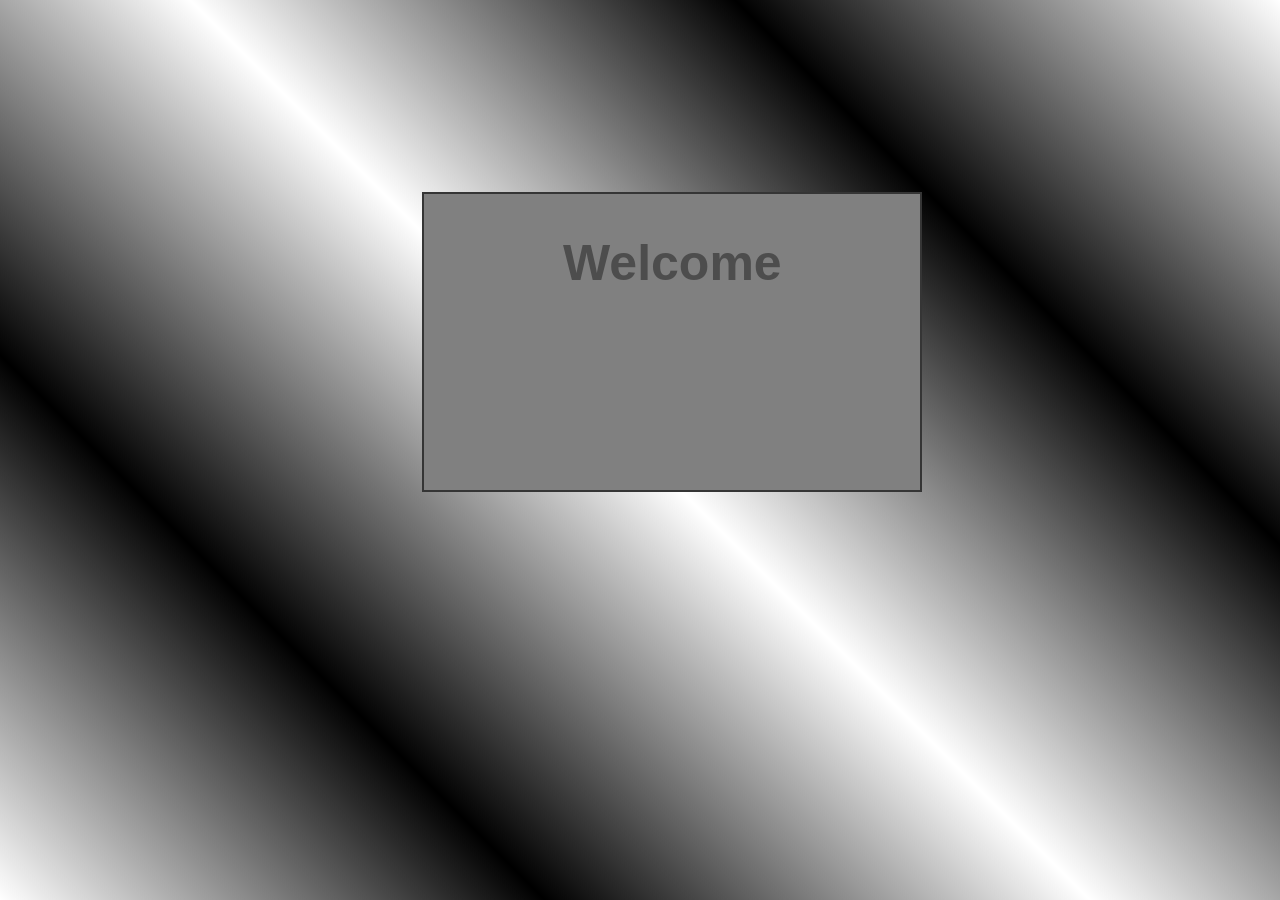
==== index.html @ c2ca847a "test version" ====
<!doctype html>
<html lang="en">
  <head>
    <meta charset="UTF-8" />
    <meta name="viewport" content="width=device-width, initial-scale=1.0" />
    <title>Document</title>
    <link rel="preconnect" href="https://fonts.googleapis.com" />
    <link rel="preconnect" href="https://fonts.gstatic.com" crossorigin />
    <link
      href="https://fonts.googleapis.com/css2?family=Tiny5+Duo:ital,wght@0,100..900;1,100..900&family=Vazirmatn:wght@100..900&display=swap"
      rel="stylesheet"
    />
    <link rel="stylesheet" href="./style/style.css" />
  </head>
  <body>
    <div class="box">
      <h1>Welcome</h1>
      <i class="fa-solid fa-ghost"></i>
    </div>
  </body>
</html>
---- style/style.css ----
* {
  margin: 0;
  padding: 0;
  box-sizing: border-box;
}

@keyframes animation {
  0% {
    width: 100vw;
    height: 100vh;
    background: linear-gradient(
      45deg,
      rgba(255, 255, 255, 1) 0%,
      rgba(0, 0, 0, 1) 25%,
      rgba(255, 255, 255, 1) 50%,
      rgba(0, 0, 0, 1) 75%,
      rgba(255, 255, 255, 1) 100%
    );
  }

  25% {
    width: 100vw;
    height: 100vh;
    background: linear-gradient(
      45deg,
      rgba(0, 0, 0, 1) 0%,
      rgba(255, 255, 255, 1) 25%,
      rgba(0, 0, 0, 1) 50%,
      rgba(255, 255, 255, 1) 75%,
      rgba(0, 0, 0, 1) 100%
    );
  }

  50% {
    width: 100vw;
    height: 100vh;
    background: linear-gradient(
      45deg,
      rgba(255, 255, 255, 1) 0%,
      rgba(0, 0, 0, 1) 25%,
      rgba(255, 255, 255, 1) 50%,
      rgba(0, 0, 0, 1) 75%,
      rgba(255, 255, 255, 1) 100%
    );
  }

  75% {
    background: linear-gradient(
      45deg,
      rgba(0, 0, 0, 1) 0%,
      rgba(255, 255, 255, 1) 25%,
      rgba(0, 0, 0, 1) 50%,
      rgba(255, 255, 255, 1) 75%,
      rgba(0, 0, 0, 1) 100%
    );
  }

  100% {
    background: #ffffff;
    background: linear-gradient(
      45deg,
      rgba(255, 255, 255, 1) 0%,
      rgba(0, 0, 0, 1) 25%,
      rgba(255, 255, 255, 1) 50%,
      rgba(0, 0, 0, 1) 75%,
      rgba(255, 255, 255, 1) 100%
    );
  }
}

body {
  width: 100vw;
  height: 100vh;
  background: #ffffff;
  background: linear-gradient(
    45deg,
    rgba(255, 255, 255, 1) 0%,
    rgba(0, 0, 0, 1) 25%,
    rgba(255, 255, 255, 1) 50%,
    rgba(0, 0, 0, 1) 75%,
    rgba(255, 255, 255, 1) 100%
  );
  background-repeat: no-repeat;
  animation-name: animation;
  animation-duration: 5s;
  animation-iteration-count: infinite;
  position: relative;
  font-family: "Tiny5 Duo", sans-serif;
}

.box {
  margin: 15% 33%;
  position: absolute;
  width: 500px;
  height: 300px;
  background-color: gray;
  border: 2px solid rgb(53, 53, 53);
  text-align: center;
}

h1 {
  color: #4d4d4d;
  font-size: 50px;
  margin-top: 40px;
}
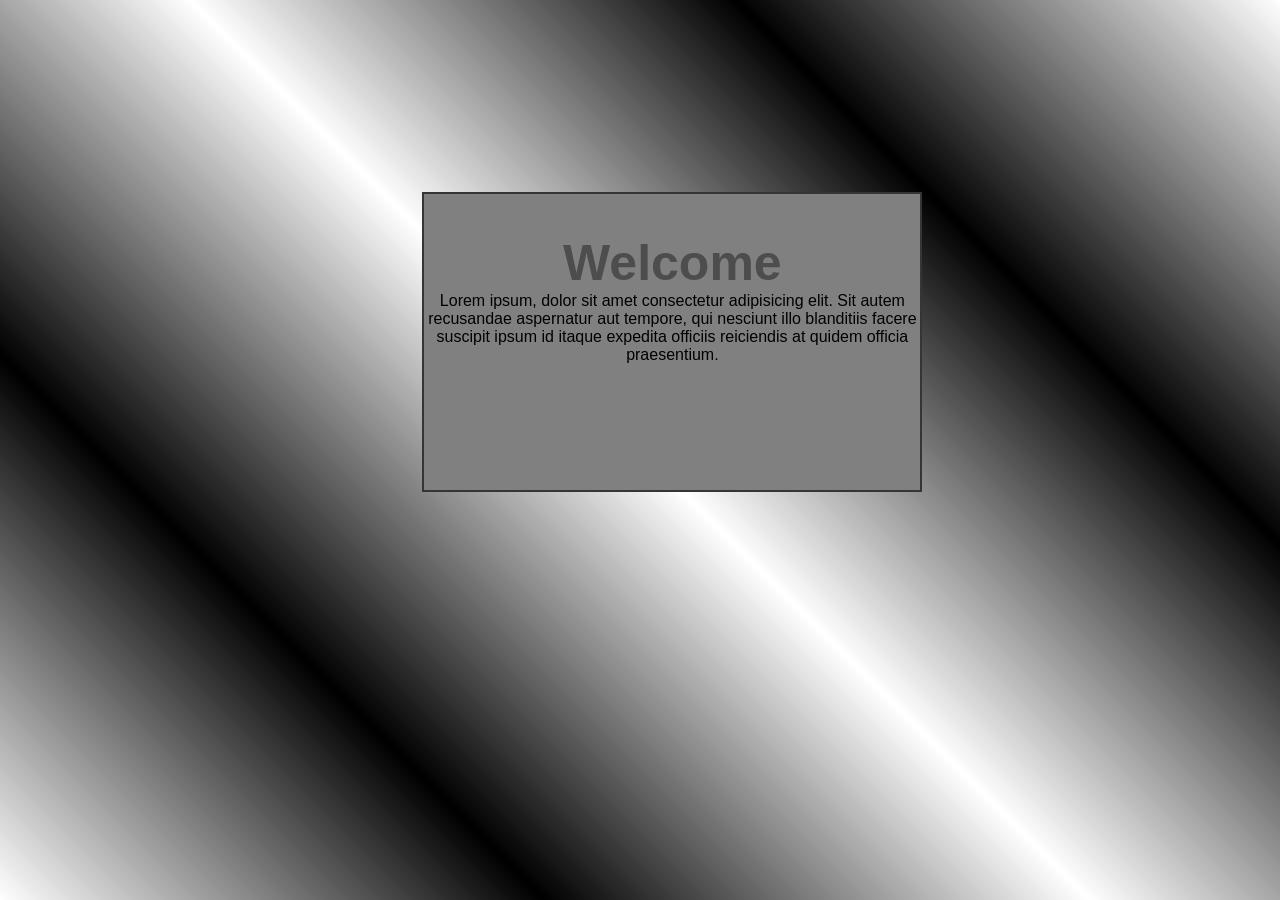
==== commit 1a4df189: "add p" ====
--- a/index.html
+++ b/index.html
@@ -16,6 +16,7 @@
     <div class="box">
       <h1>Welcome</h1>
       <i class="fa-solid fa-ghost"></i>
+      <p>Lorem ipsum, dolor sit amet consectetur adipisicing elit. Sit autem recusandae aspernatur aut tempore, qui nesciunt illo blanditiis facere suscipit ipsum id itaque expedita officiis reiciendis at quidem officia praesentium.</p>
     </div>
   </body>
 </html>
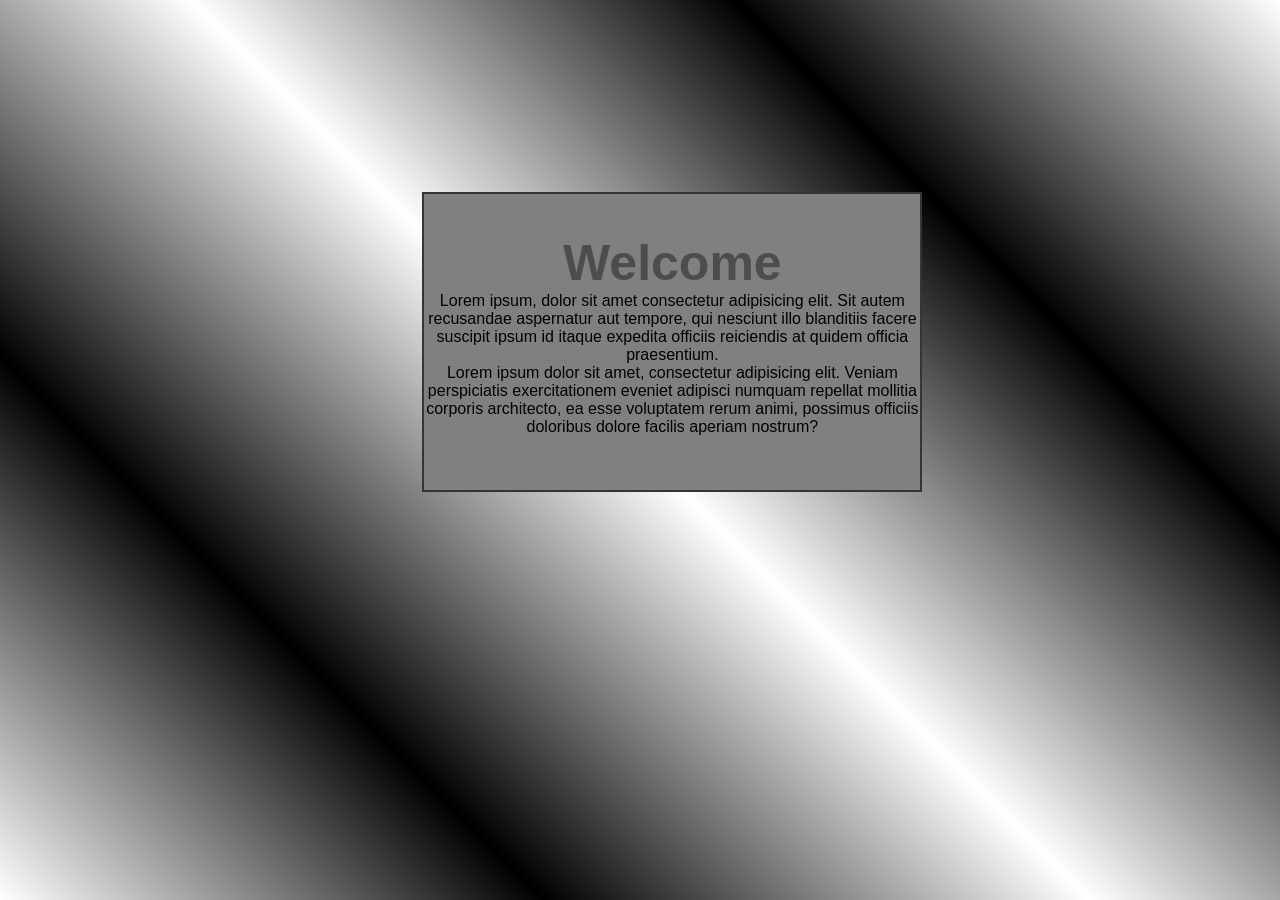
==== commit 403ac685: "another p" ====
--- a/index.html
+++ b/index.html
@@ -17,6 +17,7 @@
       <h1>Welcome</h1>
       <i class="fa-solid fa-ghost"></i>
       <p>Lorem ipsum, dolor sit amet consectetur adipisicing elit. Sit autem recusandae aspernatur aut tempore, qui nesciunt illo blanditiis facere suscipit ipsum id itaque expedita officiis reiciendis at quidem officia praesentium.</p>
+      <p>Lorem ipsum dolor sit amet, consectetur adipisicing elit. Veniam perspiciatis exercitationem eveniet adipisci numquam repellat mollitia corporis architecto, ea esse voluptatem rerum animi, possimus officiis doloribus dolore facilis aperiam nostrum?</p>
     </div>
   </body>
 </html>
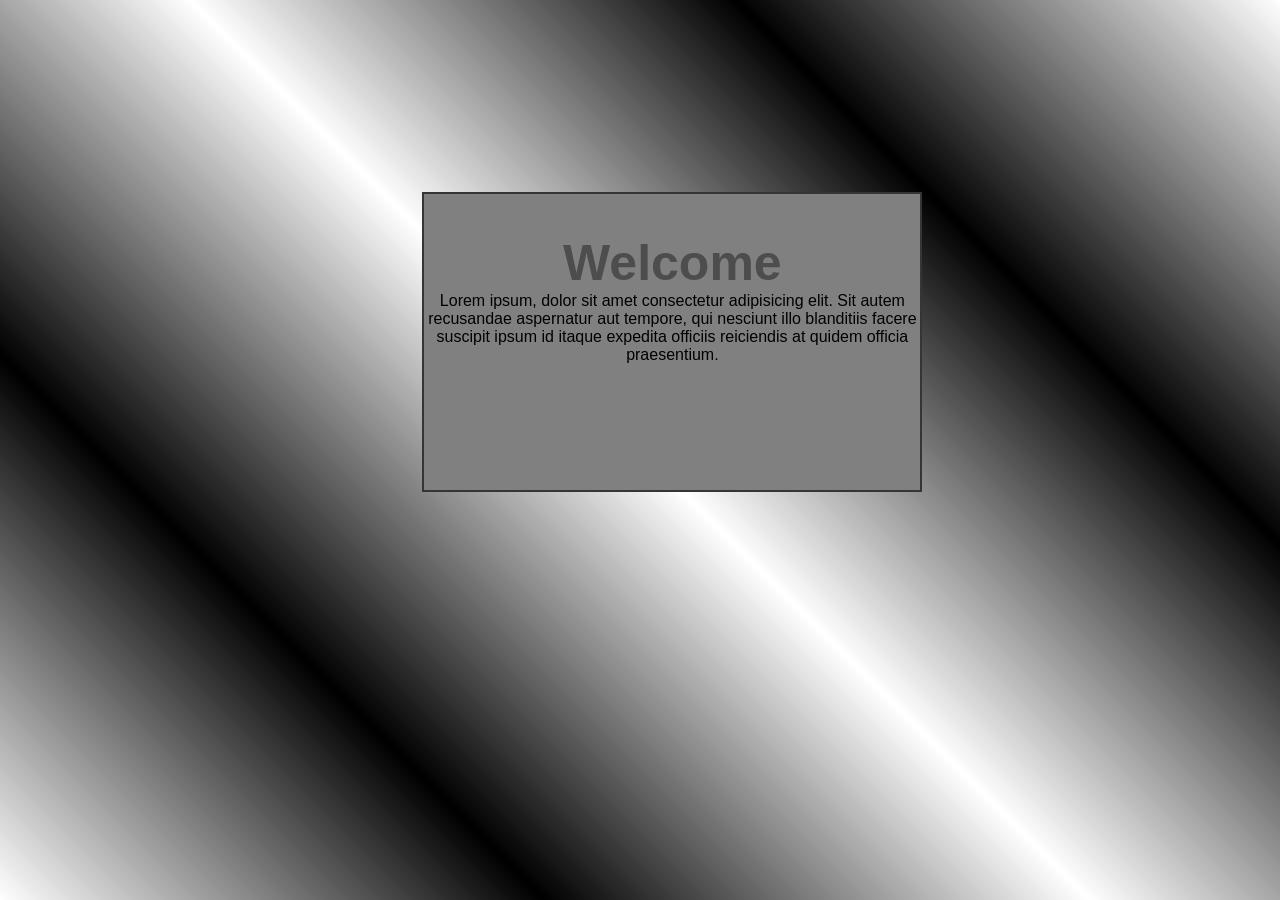
==== commit b7826abc: "end of profile page" ====
--- a/index.html
+++ b/index.html
@@ -3,7 +3,7 @@
   <head>
     <meta charset="UTF-8" />
     <meta name="viewport" content="width=device-width, initial-scale=1.0" />
-    <title>Document</title>
+    <title>hello world</title>
     <link rel="preconnect" href="https://fonts.googleapis.com" />
     <link rel="preconnect" href="https://fonts.gstatic.com" crossorigin />
     <link
@@ -17,7 +17,6 @@
       <h1>Welcome</h1>
       <i class="fa-solid fa-ghost"></i>
       <p>Lorem ipsum, dolor sit amet consectetur adipisicing elit. Sit autem recusandae aspernatur aut tempore, qui nesciunt illo blanditiis facere suscipit ipsum id itaque expedita officiis reiciendis at quidem officia praesentium.</p>
-      <p>Lorem ipsum dolor sit amet, consectetur adipisicing elit. Veniam perspiciatis exercitationem eveniet adipisci numquam repellat mollitia corporis architecto, ea esse voluptatem rerum animi, possimus officiis doloribus dolore facilis aperiam nostrum?</p>
     </div>
   </body>
 </html>
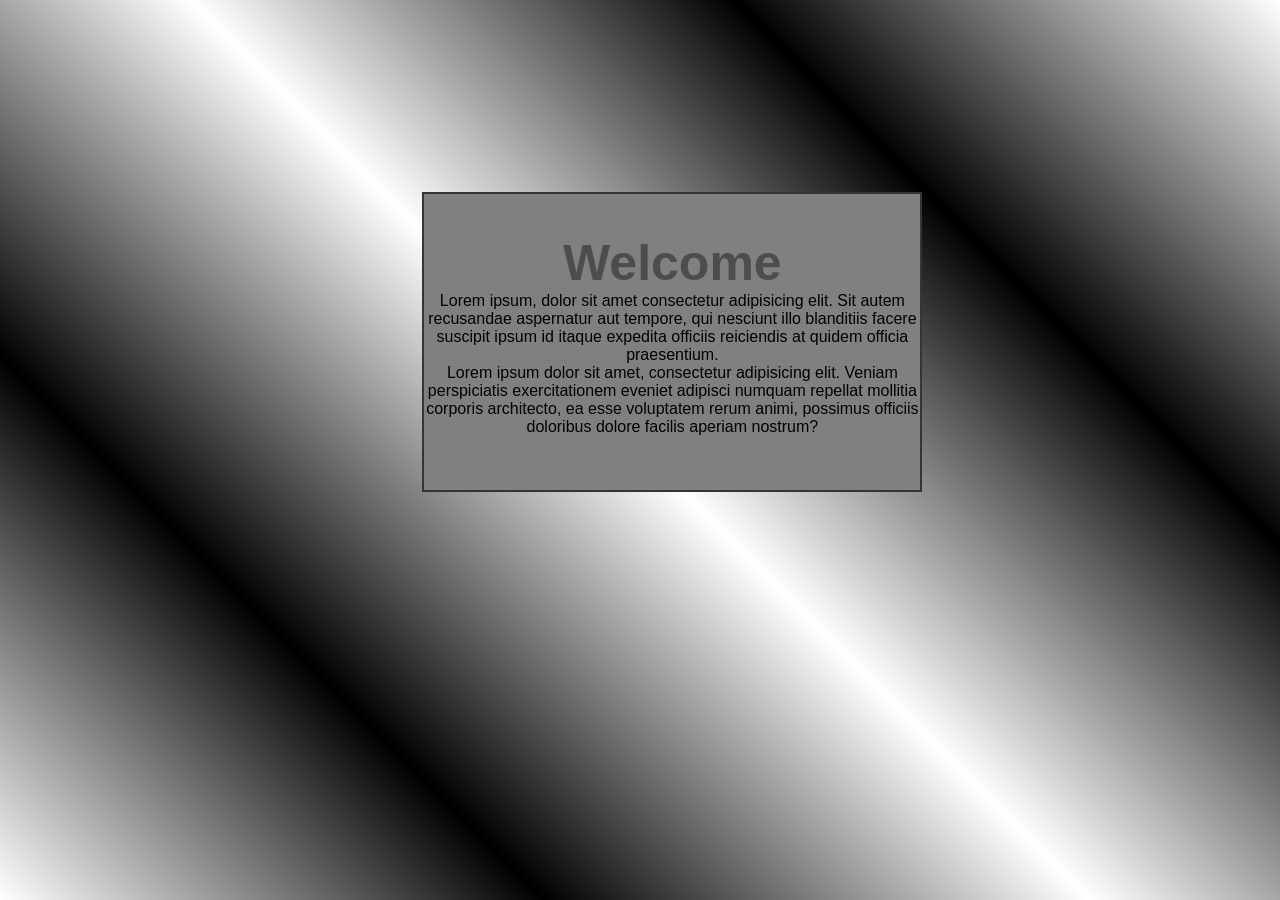
==== commit 4a5cec75: "Merge branch 'profile'" ====
--- a/index.html
+++ b/index.html
@@ -17,6 +17,7 @@
       <h1>Welcome</h1>
       <i class="fa-solid fa-ghost"></i>
       <p>Lorem ipsum, dolor sit amet consectetur adipisicing elit. Sit autem recusandae aspernatur aut tempore, qui nesciunt illo blanditiis facere suscipit ipsum id itaque expedita officiis reiciendis at quidem officia praesentium.</p>
+      <p>Lorem ipsum dolor sit amet, consectetur adipisicing elit. Veniam perspiciatis exercitationem eveniet adipisci numquam repellat mollitia corporis architecto, ea esse voluptatem rerum animi, possimus officiis doloribus dolore facilis aperiam nostrum?</p>
     </div>
   </body>
 </html>
